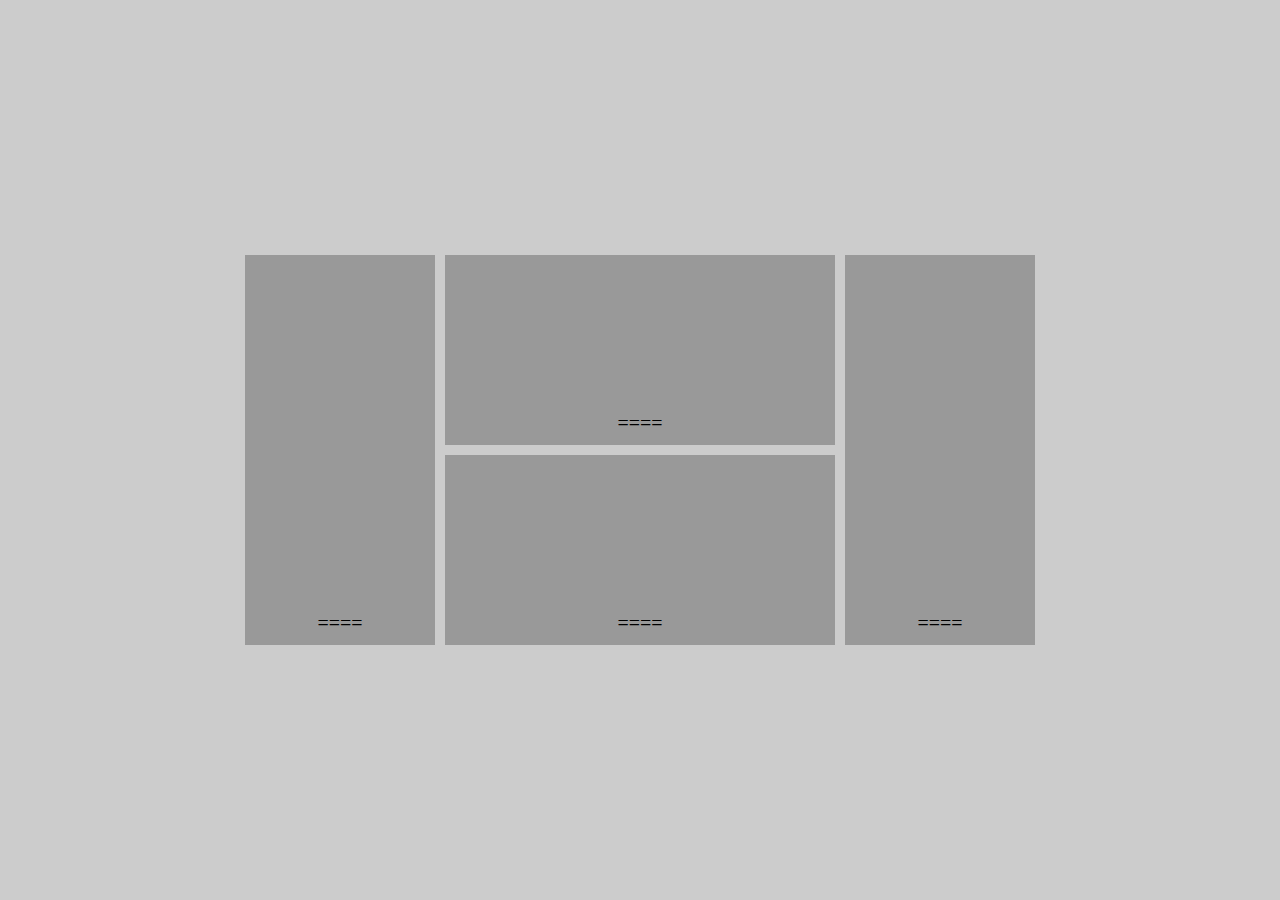
==== index.html @ 0d116b49 "initial commit" ====
<!DOCTYPE html>
<html lang="en">
  <head>
    <meta charset="UTF-8" />
    <meta http-equiv="X-UA-Compatible" content="IE=edge" />
    <meta name="viewport" content="width=device-width, initial-scale=1.0" />
    <title>Document</title>
    <link rel="stylesheet" href="style.css" />
  </head>

  <body>
    <main>
      <div class="grid-container">
        <div class="grid-item">
          <span>====</span>
        </div>
        <div class="grid-item">
          <span>====</span>
        </div>
        <div class="grid-item">
          <span>====</span>
        </div>
        <div class="grid-item">
          <span>====</span>
        </div>
      </div>
    </main>
  </body>
</html>
---- style.css ----
* {
  box-sizing: border-box;
  padding: 0;
  margin: 0;
}
html {
  height: 100%;
  width: 100%;
}

body {
  height: 100%;
  width: 100%;
  background-color: pink;
  font-size: 32px;
}

main {
  width: 100%;
  height: 100%;
  display: flex;
  justify-content: center;
  align-items: center;
  background-color: #ccc;
}

.grid-container {
  background-color: #fff;
  width: 800px;
  height: 400px;
  display: grid;
  grid-template-columns: repeat(4, 1fr);
  grid-template-rows: repeat(2, 1fr);
}

.grid-item {
  background-color: #999;
  color: black;
  border: 5px solid #ccc;
  font-size: 20px;
  text-align: center;
  position: relative;
}

.grid-item > span {
  position: absolute;
  bottom: 10px;
  left: 0;
  right: 0;
}

.grid-item:nth-child(1) {
  grid-column: 1 / span 1;
  grid-row: 1 / span 3;
}

.grid-item:nth-child(2) {
  grid-column: 2 / span 2;
  grid-row: 1 / span 1;
}

.grid-item:nth-child(3) {
  grid-column: 2 / span 2;
  grid-row: 2 / span 1;
}

.grid-item:nth-child(4) {
  grid-column: 4 / span 1;
  grid-row: 1 / span 3;
}
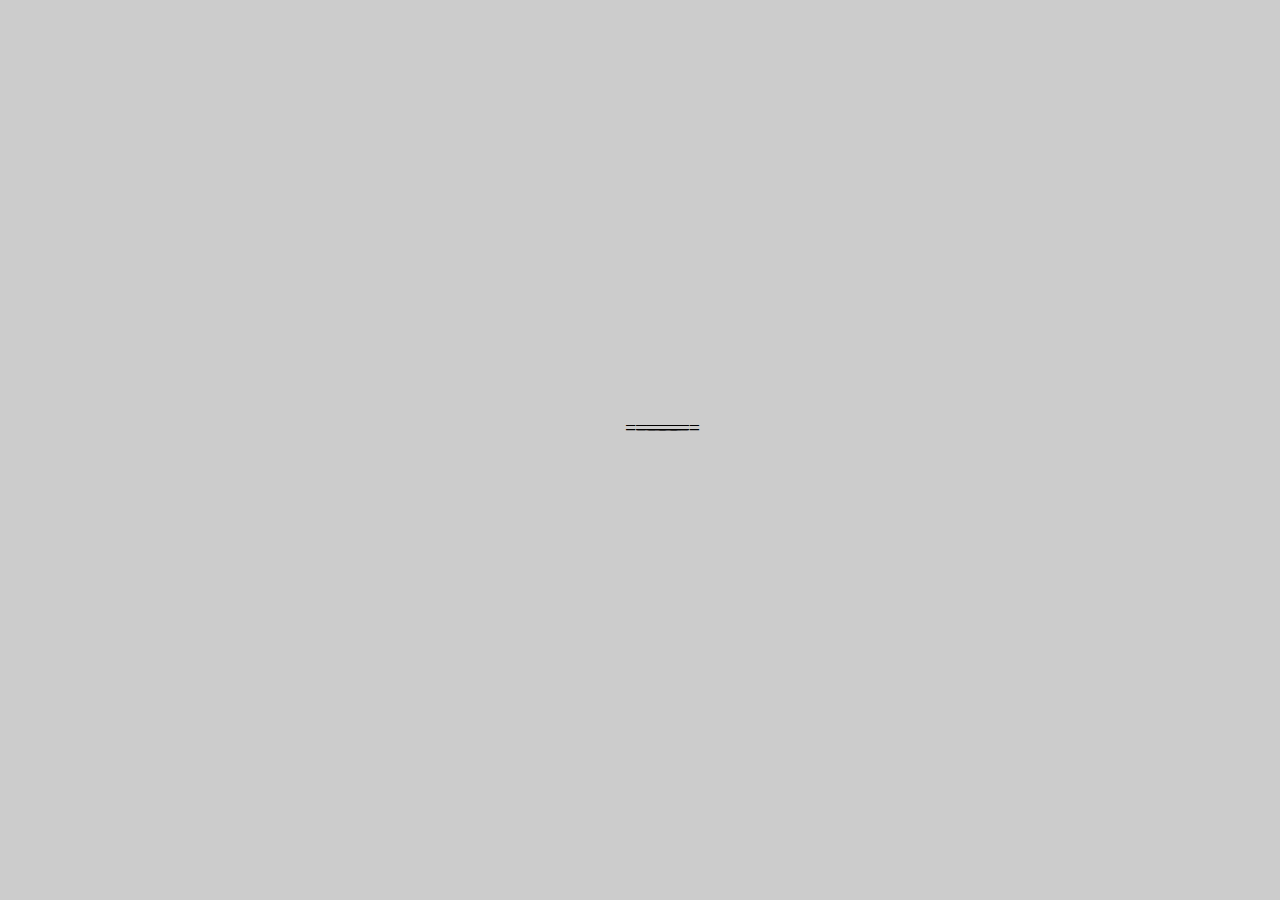
==== commit 71c9425b: "my new title has been added. im done every thing." ====
--- a/index.html
+++ b/index.html
@@ -4,15 +4,14 @@
     <meta charset="UTF-8" />
     <meta http-equiv="X-UA-Compatible" content="IE=edge" />
     <meta name="viewport" content="width=device-width, initial-scale=1.0" />
-    <title>Document</title>
+    <title>My Document</title>
     <link rel="stylesheet" href="style.css" />
   </head>
 
   <body>
     <main>
-      <div class="grid-container">
         <div class="grid-item">
-          <span>====</span>
+          <span>=====</span>
         </div>
         <div class="grid-item">
           <span>====</span>
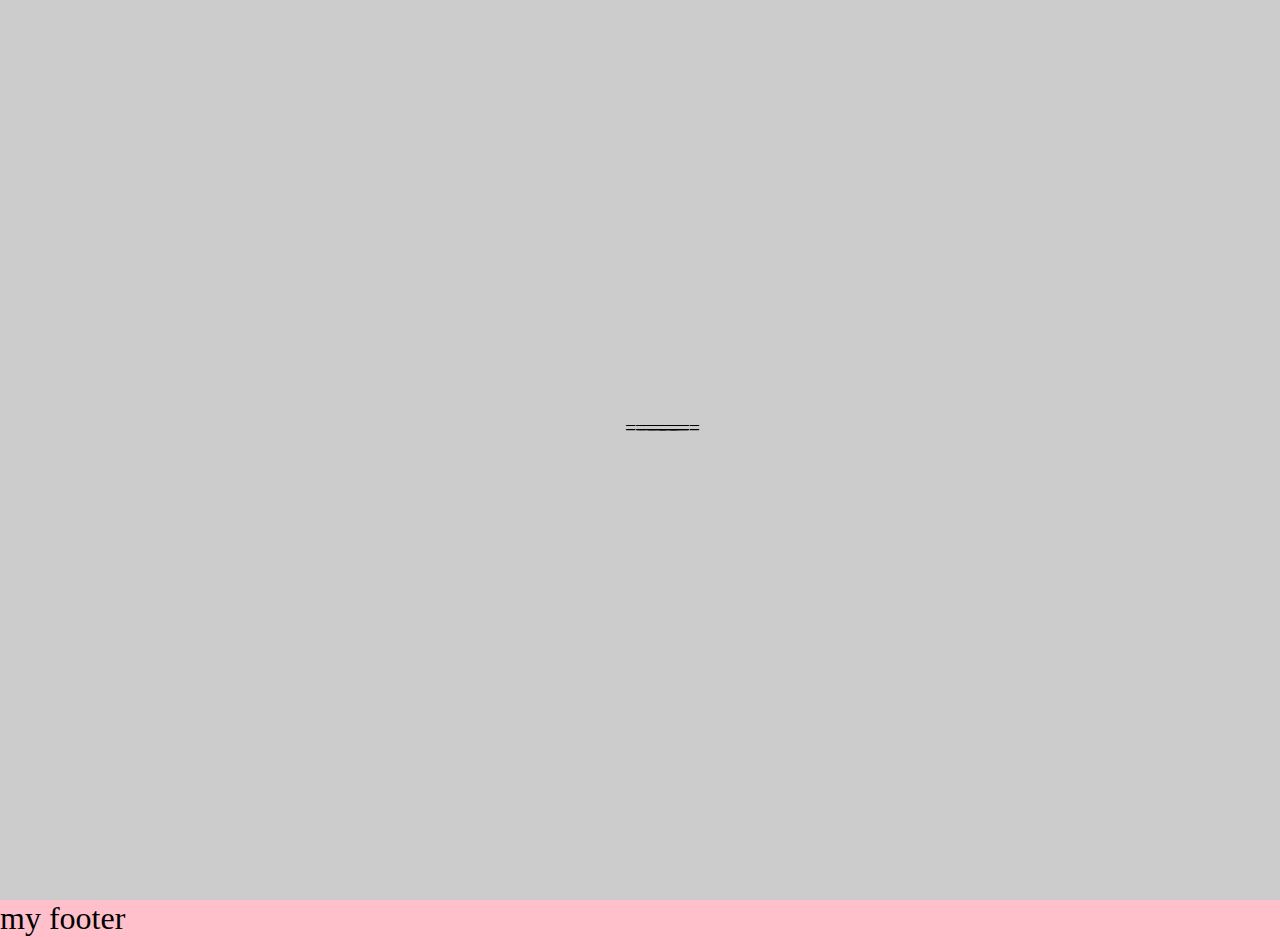
==== commit a75a4b67: "added footer to index html" ====
--- a/index.html
+++ b/index.html
@@ -24,5 +24,9 @@
         </div>
       </div>
     </main>
+
+    <footer>
+      my footer
+    </footer>
   </body>
 </html>
